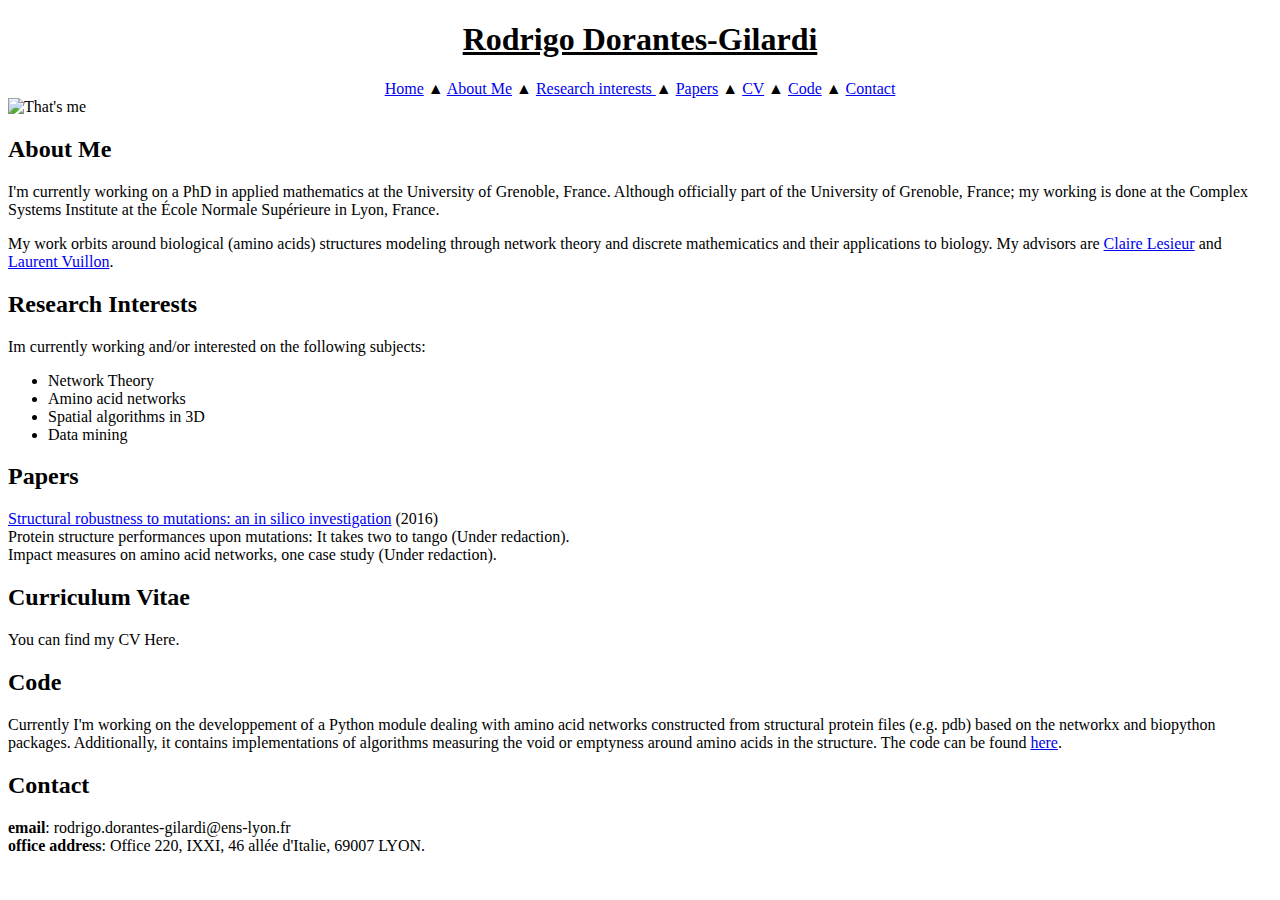
==== index.html @ ce81ceae "Initial commit" ====
<!DOCTYPE html>

<html lang='eng'>
	<head>
		<title>Rodrigo Dorantes-Gilardi's personal page</title>
	</head>

	<body>
		<h1 align='center'><u>Rodrigo Dorantes-Gilardi</u></h1>
		<div align='center' id="nav">
			<a href="#left-column">Home</a> &#9650;
			<a href="#about-me">About Me</a> &#9650;
			<a href="#research-interests">Research interests </a> &#9650;
			<a href="#papers">Papers</a> &#9650;
			<a href="#cv">CV</a> &#9650;
			<a href="#code">Code</a> &#9650;
			<a href="#contact">Contact</a>
		</div>

		<div id="main_image">
			<img src="assets/images/me.jpg" alt="That's me" width="280" height="260">
		</div>

		<div id='about-me'>
			<h2> About Me </h2>
			<p> I'm currently working on a PhD in applied mathematics at the
			University of Grenoble, France. Although officially part of the
			University of Grenoble, France; my working is done at the Complex
			Systems Institute at the École Normale Supérieure in Lyon, France.</p>

			<p>My work orbits around biological (amino acids) structures modeling
			through network theory and discrete mathemicatics and
			their applications to biology. My advisors are <a
				href='https://www.researchgate.net/profile/Claire_Lesieur'>Claire
				Lesieur</a> and <a href='https://www.lama.univ-savoie.fr/~vuillon/'>
				Laurent Vuillon</a>.</p>
		</div>

		<div id='research-interests'>
			<h2> Research Interests </h2>
			Im currently working and/or interested on the following subjects:
			<ul><li>Network Theory</li>
				<li>Amino acid networks</li>
				<li>Spatial algorithms in 3D</li>
				<li>Data mining</li>
			</ul>
		</div>

		<div id=papers>
			<h2> Papers </h2>
			<a href='http://pubs.rsc.org/en/content/articlelanding/2016/cp/c5cp06091e#!divAbstract'>Structural robustness to mutations: an in silico
				investigation</a> (2016) <br>
			Protein structure performances upon mutations: It takes two to tango
			(Under redaction). <br>
			Impact measures on amino acid networks, one case study (Under redaction).
		</div>

		<div id='cv'>
			<h2> Curriculum Vitae </h2>
			You can find my CV Here.
		</div>
		
		<div id='code'>
			<h2> Code </h2>
			Currently I'm working on the developpement of a Python module dealing
			with amino acid networks constructed from structural protein files (e.g.
			pdb) based on the networkx and biopython packages. Additionally, it
			contains implementations of algorithms measuring the void or emptyness
			around amino acids in the structure. The code can be found
			<a href="https://github.com/rodogi/biographs">here</a>.
		</div>

		<div id='contact'>
			<h2> Contact </h2>
			<b>email</b>: rodrigo.dorantes-gilardi@ens-lyon.fr <br>
			<b>office address</b>: Office 220, IXXI, 46 allée d'Italie, 69007 LYON.
		</div>
			
	</body> </html>
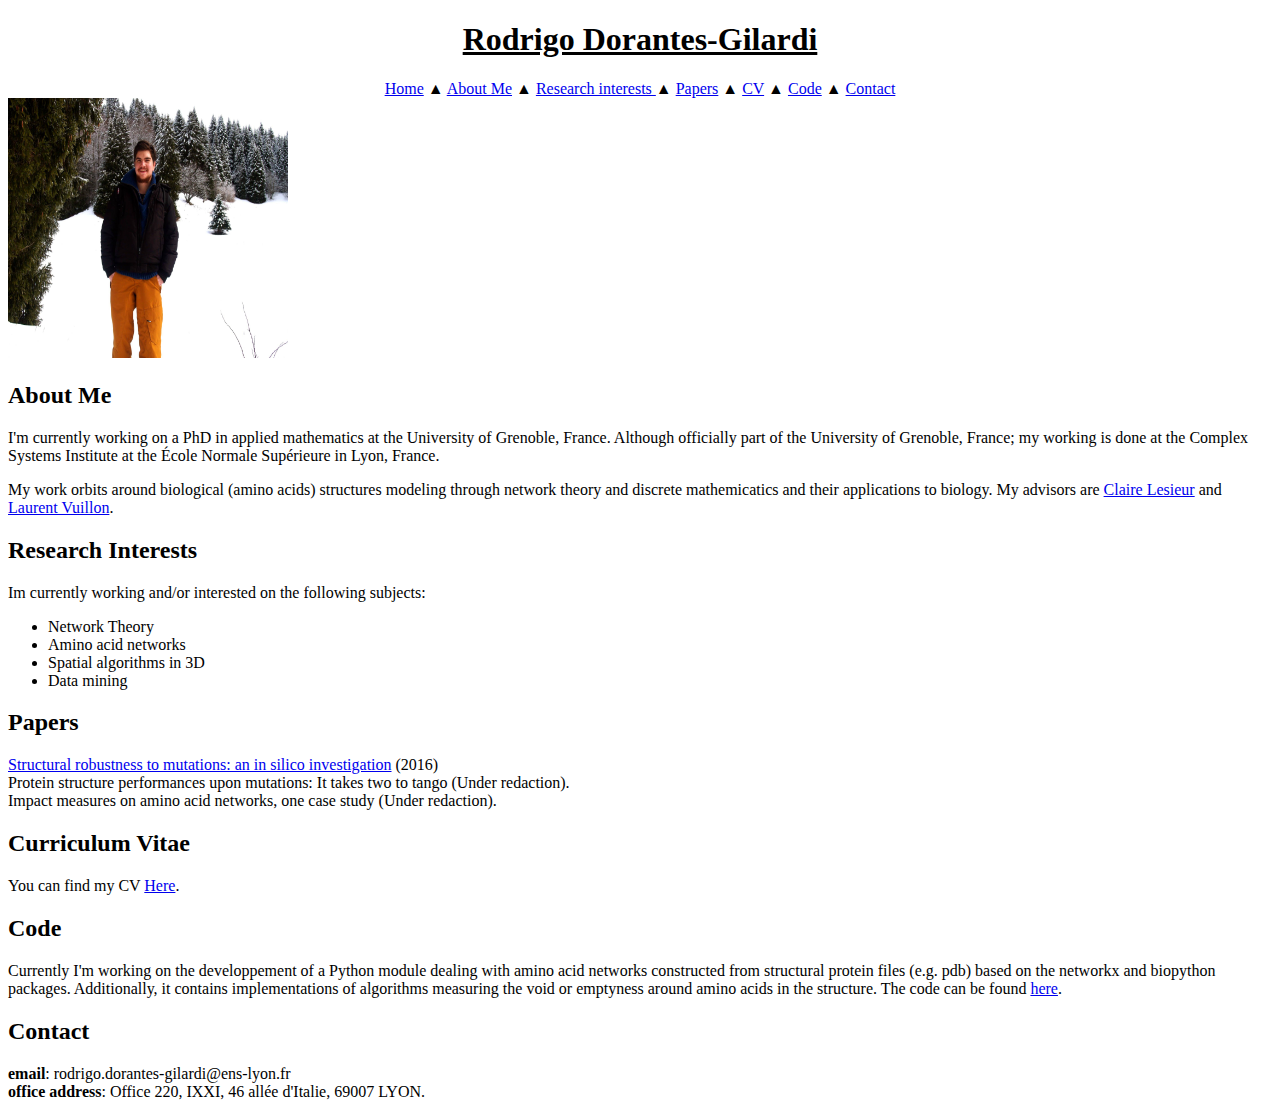
==== commit 61978795: "fix link" ====
--- a/index.html
+++ b/index.html
@@ -57,7 +57,7 @@
 
 		<div id='cv'>
 			<h2> Curriculum Vitae </h2>
-			You can find my CV Here.
+			You can find my CV <a href='assets/cv.pdf'>Here</a>.
 		</div>
 		
 		<div id='code'>
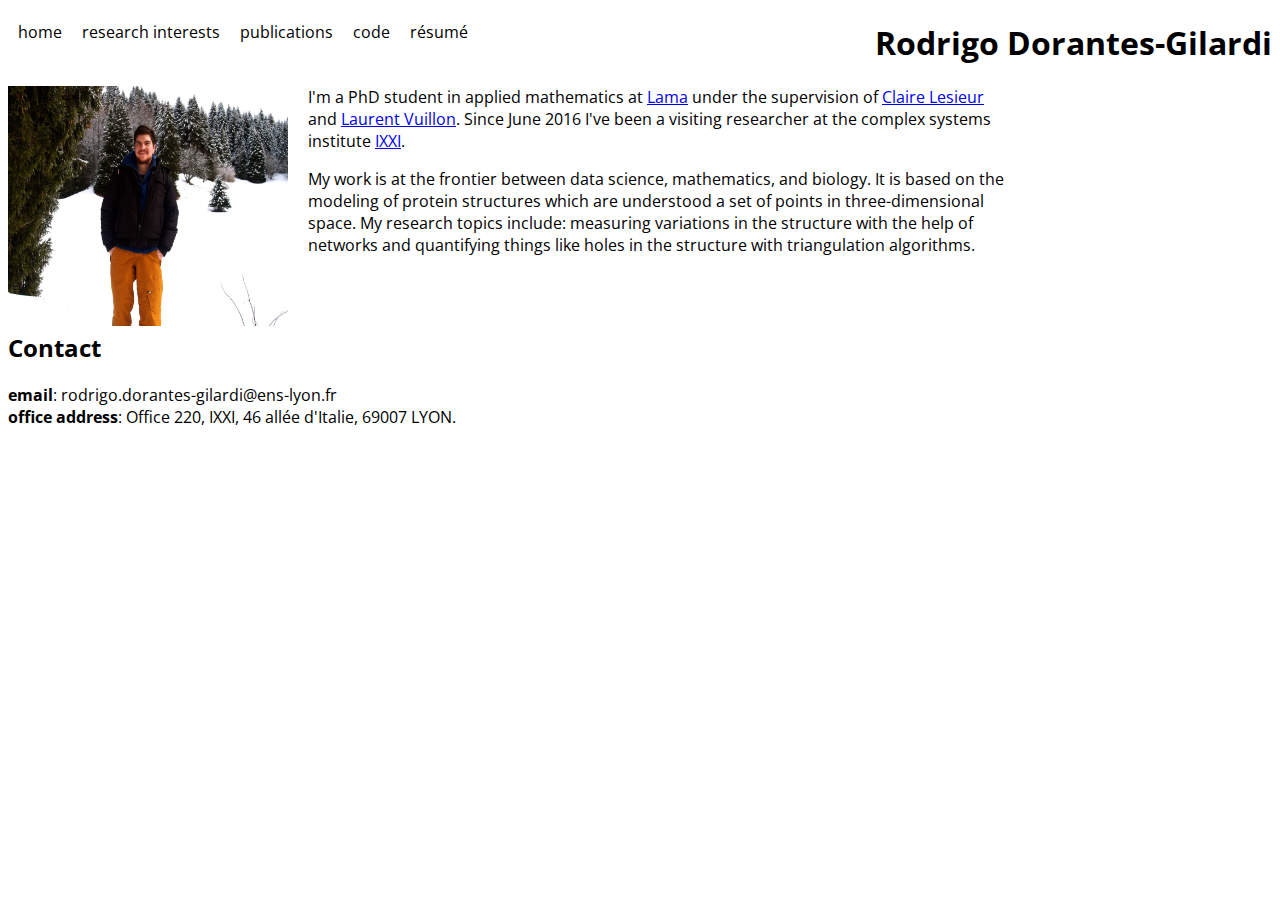
==== commit 17295428: "improving style" ====
--- a/index.html
+++ b/index.html
@@ -2,74 +2,65 @@
 
 <html lang='eng'>
 	<head>
-		<title>Rodrigo Dorantes-Gilardi's personal page</title>
+		<link rel="stylesheet" type='text/css' href='assets/style.css'>
+		<title>RDG - Home</title>
+		<link href="https://fonts.googleapis.com/css?family=Open+Sans"
+		type='text/css' rel="stylesheet">
 	</head>
 
 	<body>
-		<h1 align='center'><u>Rodrigo Dorantes-Gilardi</u></h1>
-		<div align='center' id="nav">
-			<a href="#left-column">Home</a> &#9650;
-			<a href="#about-me">About Me</a> &#9650;
-			<a href="#research-interests">Research interests </a> &#9650;
-			<a href="#papers">Papers</a> &#9650;
-			<a href="#cv">CV</a> &#9650;
-			<a href="#code">Code</a> &#9650;
-			<a href="#contact">Contact</a>
+
+		<div class=top>
+			<ul class="nav">
+				<a href="#home"><li>home</li></a>
+				<a href="research.html"><li>research interests</li></a>
+				<a href="papers.html"><li>publications</li></a>
+				<a href="code.html"><li>code</li></a>
+				<a href="resume.html"><li>résumé</li></a>
+			</ul>
+			<div class=break></div>
+			
+<h1 class="header">Rodrigo Dorantes-Gilardi</h1>
+<div class='green bar'></div>
+<div class='blue bar'></div>
+
+			<div class=break></div>
 		</div>
 
-		<div id="main_image">
-			<img src="assets/images/me.jpg" alt="That's me" width="280" height="260">
+
+
+		<div id='about-me'>
+
+		<div id="cleft">
+			<img id="mountains" src="assets/images/me.jpg" alt ='that me'
+			width='280px' height='240px'>
 		</div>
 
-		<div id='about-me'>
-			<h2> About Me </h2>
-			<p> I'm currently working on a PhD in applied mathematics at the
-			University of Grenoble, France. Although officially part of the
-			University of Grenoble, France; my working is done at the Complex
-			Systems Institute at the École Normale Supérieure in Lyon, France.</p>
+		<div id='cright'>
+			<p id='marginp'>
+			I'm a PhD student in applied mathematics at <a
+				href='https://www.lama.univ-savoie.fr/index.php'>Lama</a> under the
+			supervision of <a
+				href='https://www.researchgate.net/profile/Claire_Lesieur'>Claire
+				Lesieur</a>  and <a href='https://www.lama.univ-savoie.fr/~vuillon/'>
+				Laurent Vuillon</a>.
+			Since June 2016 I've been a visiting researcher at the complex systems
+											 institute <a
+											 href='http://www.ixxi.fr/'>IXXI</a>.
+			</p>
 
-			<p>My work orbits around biological (amino acids) structures modeling
-			through network theory and discrete mathemicatics and
-			their applications to biology. My advisors are <a
-				href='https://www.researchgate.net/profile/Claire_Lesieur'>Claire
-				Lesieur</a> and <a href='https://www.lama.univ-savoie.fr/~vuillon/'>
-				Laurent Vuillon</a>.</p>
+			<p>
+			My work is at the frontier between data science, mathematics, and biology.
+			It is based on the modeling of protein structures which are understood a
+			set of points in three-dimensional space. My research topics include:
+			measuring variations in the structure with the help of networks and
+			quantifying things like holes in the structure with triangulation
+			algorithms.
 		</div>
 
-		<div id='research-interests'>
-			<h2> Research Interests </h2>
-			Im currently working and/or interested on the following subjects:
-			<ul><li>Network Theory</li>
-				<li>Amino acid networks</li>
-				<li>Spatial algorithms in 3D</li>
-				<li>Data mining</li>
-			</ul>
-		</div>
 
 		<div id=papers>
-			<h2> Papers </h2>
-			<a href='http://pubs.rsc.org/en/content/articlelanding/2016/cp/c5cp06091e#!divAbstract'>Structural robustness to mutations: an in silico
-				investigation</a> (2016) <br>
-			Protein structure performances upon mutations: It takes two to tango
-			(Under redaction). <br>
-			Impact measures on amino acid networks, one case study (Under redaction).
-		</div>
-
-		<div id='cv'>
-			<h2> Curriculum Vitae </h2>
-			You can find my CV <a href='assets/cv.pdf'>Here</a>.
-		</div>
-		
-		<div id='code'>
-			<h2> Code </h2>
-			Currently I'm working on the developpement of a Python module dealing
-			with amino acid networks constructed from structural protein files (e.g.
-			pdb) based on the networkx and biopython packages. Additionally, it
-			contains implementations of algorithms measuring the void or emptyness
-			around amino acids in the structure. The code can be found
-			<a href="https://github.com/rodogi/biographs">here</a>.
-		</div>
-
+	
 		<div id='contact'>
 			<h2> Contact </h2>
 			<b>email</b>: rodrigo.dorantes-gilardi@ens-lyon.fr <br>
--- a/assets/style.css
+++ b/assets/style.css
@@ -0,0 +1,40 @@
+body {font-family: 'Open Sans', sans-serif;
+}
+
+h1.header {
+	text-align: right;
+}
+
+ul.nav {
+	list-style-type:none;
+	padding:0;
+}
+
+ul.nav li:hover{
+	background: yellow;
+}
+
+ul.nav li{
+	float: left;
+	margin: 0 10px;
+	color: black;
+}
+
+#marginp {
+	margin: 0cm;
+}
+
+#cleft {
+	float: left;
+	width: 300px;
+}
+
+#cright {
+	float: right;
+	width: 700px;
+	height: 260px;
+}
+
+#about-me {
+	width: 1000px;
+}
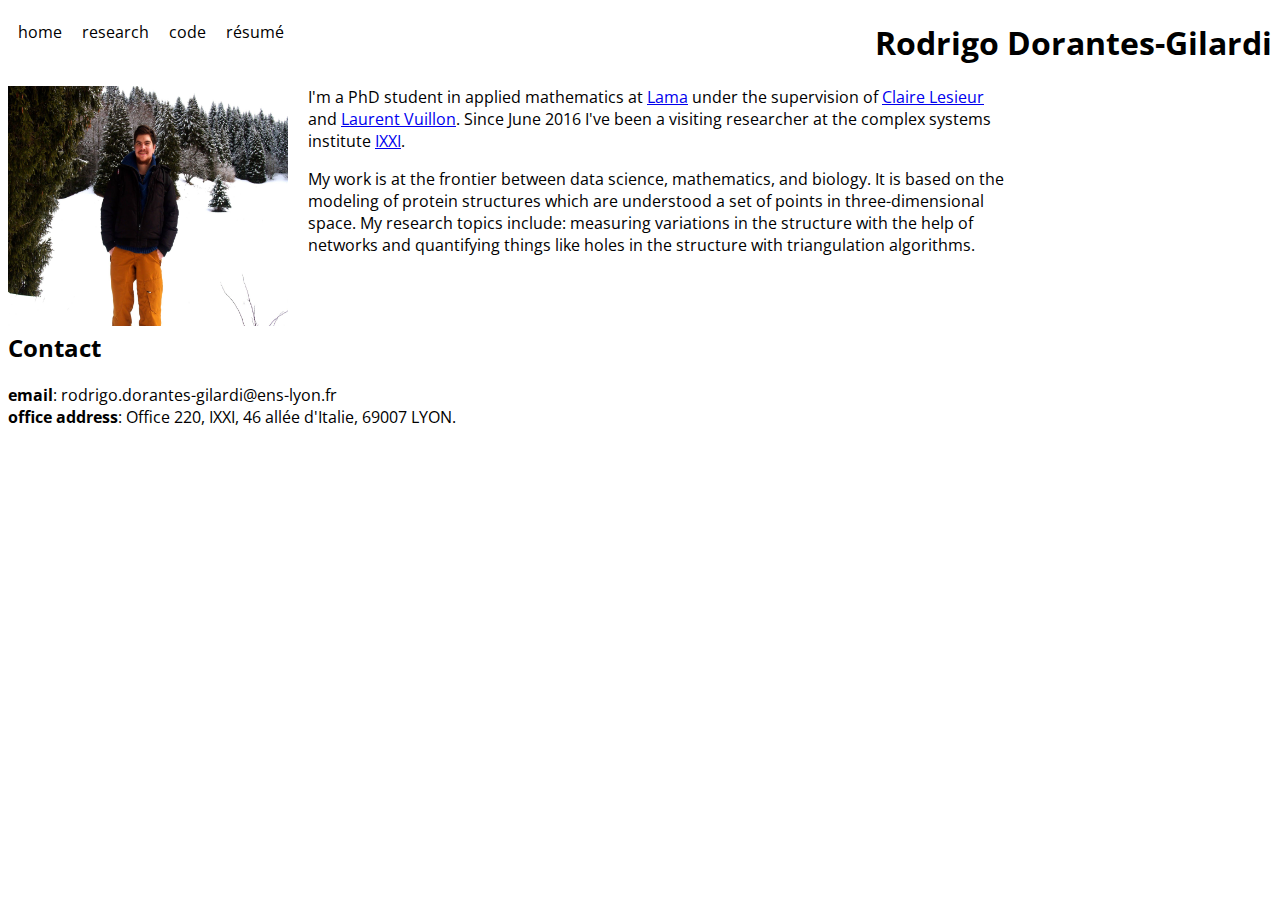
==== commit aa21f995: "wrapping up" ====
--- a/index.html
+++ b/index.html
@@ -13,10 +13,9 @@
 		<div class=top>
 			<ul class="nav">
 				<a href="#home"><li>home</li></a>
-				<a href="research.html"><li>research interests</li></a>
-				<a href="papers.html"><li>publications</li></a>
+				<a href="research.html"><li>research</li></a>
 				<a href="code.html"><li>code</li></a>
-				<a href="resume.html"><li>résumé</li></a>
+				<a href="assets/cv.pdf"><li>résumé</li></a>
 			</ul>
 			<div class=break></div>
 			
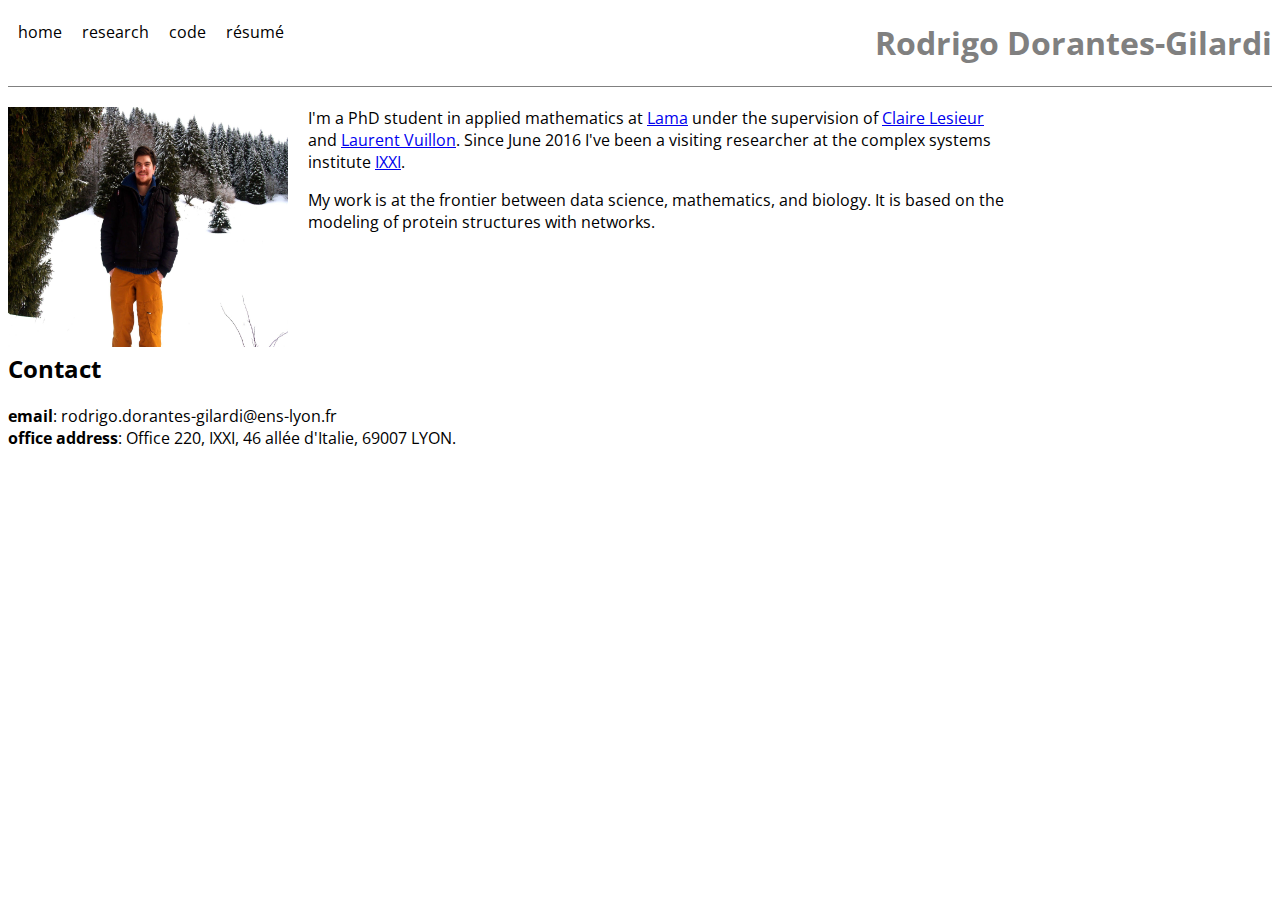
==== commit 3078247a: "underline" ====
--- a/index.html
+++ b/index.html
@@ -50,11 +50,7 @@
 
 			<p>
 			My work is at the frontier between data science, mathematics, and biology.
-			It is based on the modeling of protein structures which are understood a
-			set of points in three-dimensional space. My research topics include:
-			measuring variations in the structure with the help of networks and
-			quantifying things like holes in the structure with triangulation
-			algorithms.
+			It is based on the modeling of protein structures with networks.
 		</div>
 
 
--- a/assets/style.css
+++ b/assets/style.css
@@ -1,5 +1,20 @@
 body {font-family: 'Open Sans', sans-serif;
 }
+
+.top{
+	border-bottom: 1px solid gray;
+}
+
+.top h1{
+	color: gray;
+}
+
+#code {
+	word-wrap: break-word;
+	width: 1000px;
+}
+
+
 
 h1.header {
 	text-align: right;
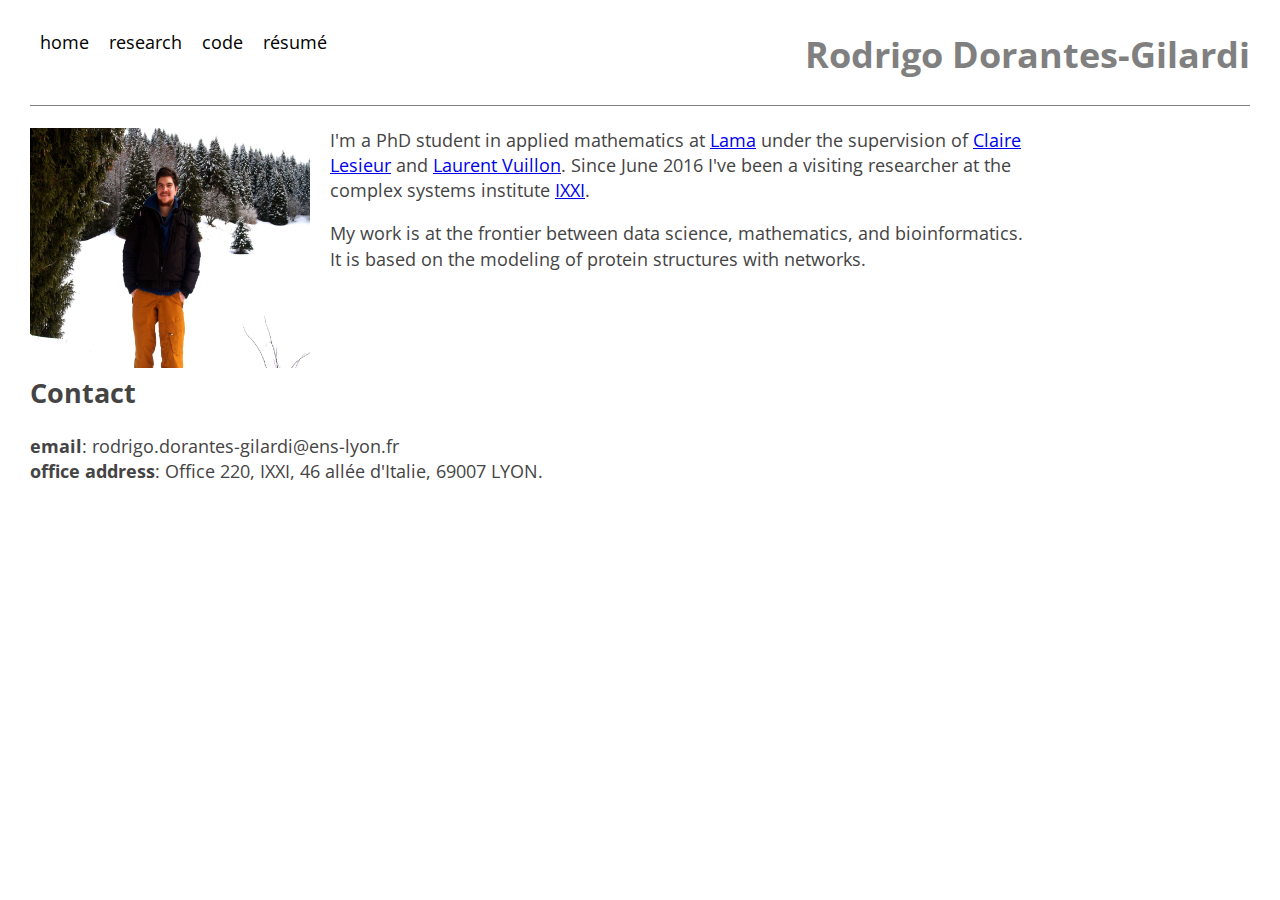
==== commit aa84967d: "name article" ====
--- a/index.html
+++ b/index.html
@@ -3,7 +3,7 @@
 <html lang='eng'>
 	<head>
 		<link rel="stylesheet" type='text/css' href='assets/style.css'>
-		<title>RDG - Home</title>
+		<title>Rodrigo Dorantes-Gilardi's Home</title>
 		<link href="https://fonts.googleapis.com/css?family=Open+Sans"
 		type='text/css' rel="stylesheet">
 	</head>
@@ -26,8 +26,6 @@
 			<div class=break></div>
 		</div>
 
-
-
 		<div id='about-me'>
 
 		<div id="cleft">
@@ -49,7 +47,8 @@
 			</p>
 
 			<p>
-			My work is at the frontier between data science, mathematics, and biology.
+			My work is at the frontier between data science, mathematics, and
+			bioinformatics.
 			It is based on the modeling of protein structures with networks.
 		</div>
 
--- a/assets/style.css
+++ b/assets/style.css
@@ -1,5 +1,12 @@
 body {font-family: 'Open Sans', sans-serif;
+	font-size: 18px;
+	margin: 30px;
+	line-height: 1.4;
+	color:#444;
+	padding:0;
 }
+
+
 
 .top{
 	border-bottom: 1px solid gray;
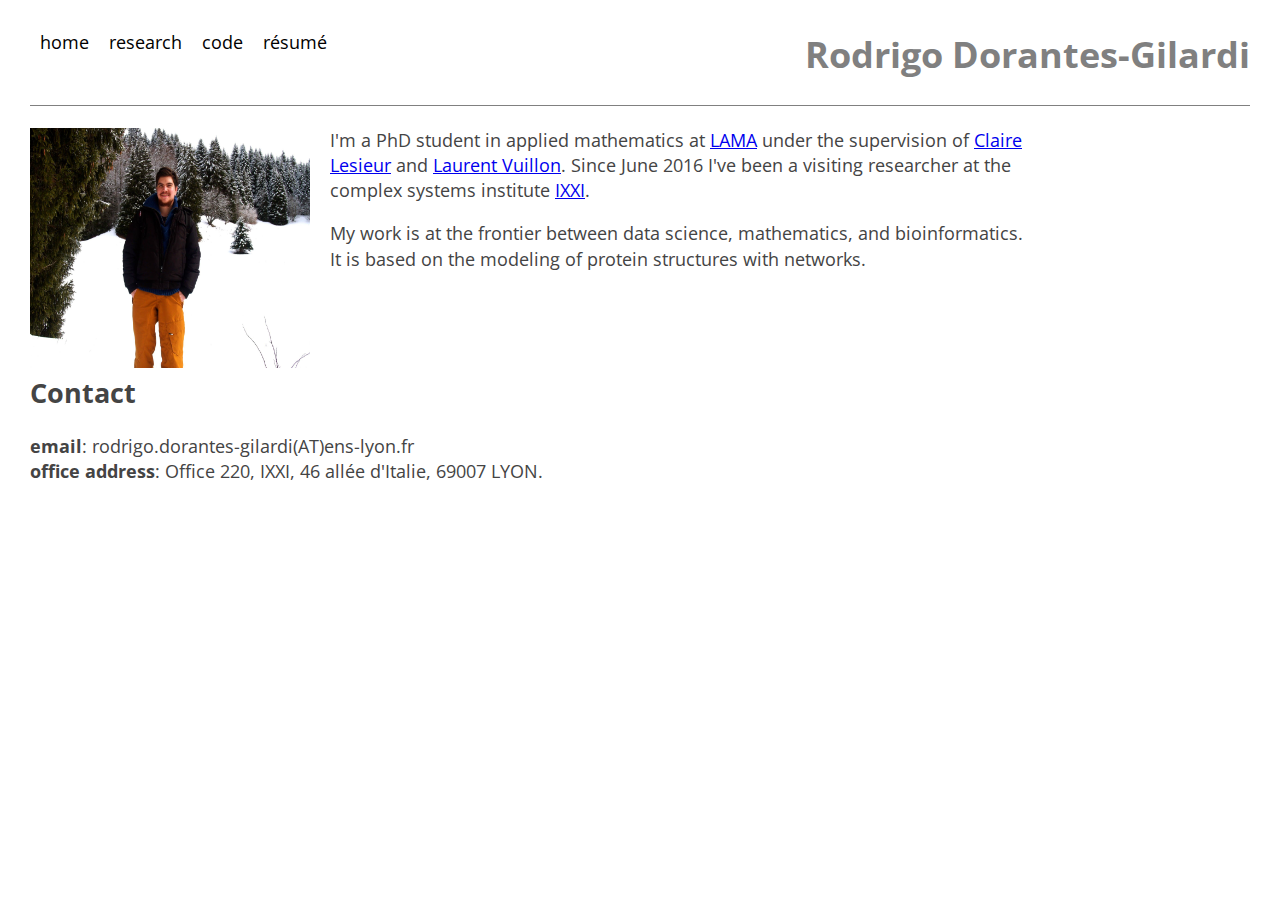
==== commit a89786ea: "hiden mail plus lama the non animal" ====
--- a/index.html
+++ b/index.html
@@ -12,10 +12,12 @@
 
 		<div class=top>
 			<ul class="nav">
-				<a href="#home"><li>home</li></a>
+				<a href="index.html"><li>home</li></a>
 				<a href="research.html"><li>research</li></a>
 				<a href="code.html"><li>code</li></a>
 				<a href="assets/cv.pdf"><li>résumé</li></a>
+				<!--	<a href="blog.html"><li>blog</li></a> -->
+				
 			</ul>
 			<div class=break></div>
 			
@@ -36,7 +38,7 @@
 		<div id='cright'>
 			<p id='marginp'>
 			I'm a PhD student in applied mathematics at <a
-				href='https://www.lama.univ-savoie.fr/index.php'>Lama</a> under the
+				href='https://www.lama.univ-savoie.fr/index.php'>LAMA</a> under the
 			supervision of <a
 				href='https://www.researchgate.net/profile/Claire_Lesieur'>Claire
 				Lesieur</a>  and <a href='https://www.lama.univ-savoie.fr/~vuillon/'>
@@ -53,11 +55,10 @@
 		</div>
 
 
-		<div id=papers>
 	
 		<div id='contact'>
 			<h2> Contact </h2>
-			<b>email</b>: rodrigo.dorantes-gilardi@ens-lyon.fr <br>
+			<b>email</b>: rodrigo.dorantes-gilardi(AT)ens-lyon.fr <br>
 			<b>office address</b>: Office 220, IXXI, 46 allée d'Italie, 69007 LYON.
 		</div>
 			
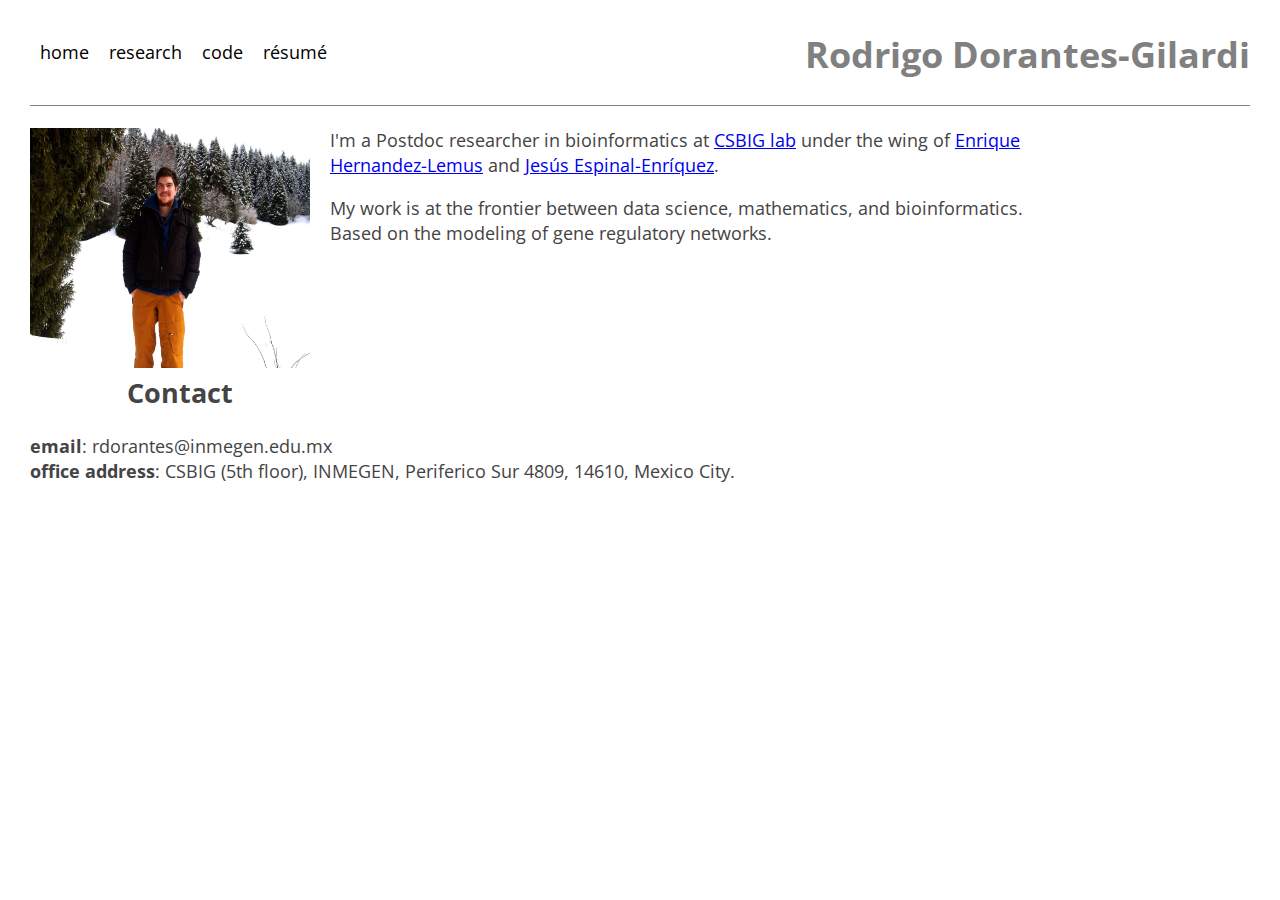
==== commit 23484bcc: "update info" ====
--- a/index.html
+++ b/index.html
@@ -37,29 +37,25 @@
 
 		<div id='cright'>
 			<p id='marginp'>
-			I'm a PhD student in applied mathematics at <a
-				href='https://www.lama.univ-savoie.fr/index.php'>LAMA</a> under the
-			supervision of <a
-				href='https://www.researchgate.net/profile/Claire_Lesieur'>Claire
-				Lesieur</a>  and <a href='https://www.lama.univ-savoie.fr/~vuillon/'>
-				Laurent Vuillon</a>.
-			Since June 2016 I've been a visiting researcher at the complex systems
-											 institute <a
-											 href='http://www.ixxi.fr/'>IXXI</a>.
+			I'm a Postdoc researcher in bioinformatics at <a
+				href='https://http://csbig.inmegen.gob.mx/'>CSBIG lab</a> under the
+			wing of <a
+				href='https://http://csbig.inmegen.gob.mx/about/'>Enrique
+				Hernandez-Lemus</a>  and <a href='https://scholar.google.com.mx/citations?user=-Tr0oHQAAAAJ&hl=en'>
+				Jesús Espinal-Enríquez</a>.
 			</p>
 
 			<p>
 			My work is at the frontier between data science, mathematics, and
-			bioinformatics.
-			It is based on the modeling of protein structures with networks.
+			bioinformatics. Based on the modeling of gene regulatory networks.
 		</div>
 
 
 	
 		<div id='contact'>
 			<h2> Contact </h2>
-			<b>email</b>: rodrigo.dorantes-gilardi(AT)ens-lyon.fr <br>
-			<b>office address</b>: Office 220, IXXI, 46 allée d'Italie, 69007 LYON.
+			<b>email</b>: rdorantes@inmegen.edu.mx<br>
+			<b>office address</b>: CSBIG (5th floor), INMEGEN, Periferico Sur 4809, 14610, Mexico City.
 		</div>
 			
 	</body> </html>
--- a/assets/style.css
+++ b/assets/style.css
@@ -5,8 +5,6 @@
 	color:#444;
 	padding:0;
 }
-
-
 
 .top{
 	border-bottom: 1px solid gray;
@@ -20,8 +18,6 @@
 	word-wrap: break-word;
 	width: 1000px;
 }
-
-
 
 h1.header {
 	text-align: right;
@@ -38,7 +34,7 @@
 
 ul.nav li{
 	float: left;
-	margin: 0 10px;
+	margin: 10px;
 	color: black;
 }
 
@@ -57,6 +53,16 @@
 	height: 260px;
 }
 
+#ccenter{
+	width: 830px;
+	height: 500px;
+	margin: 0px auto 0px auto;
+}
+
+h2{
+	text-align: center
+}
+
 #about-me {
 	width: 1000px;
 }
